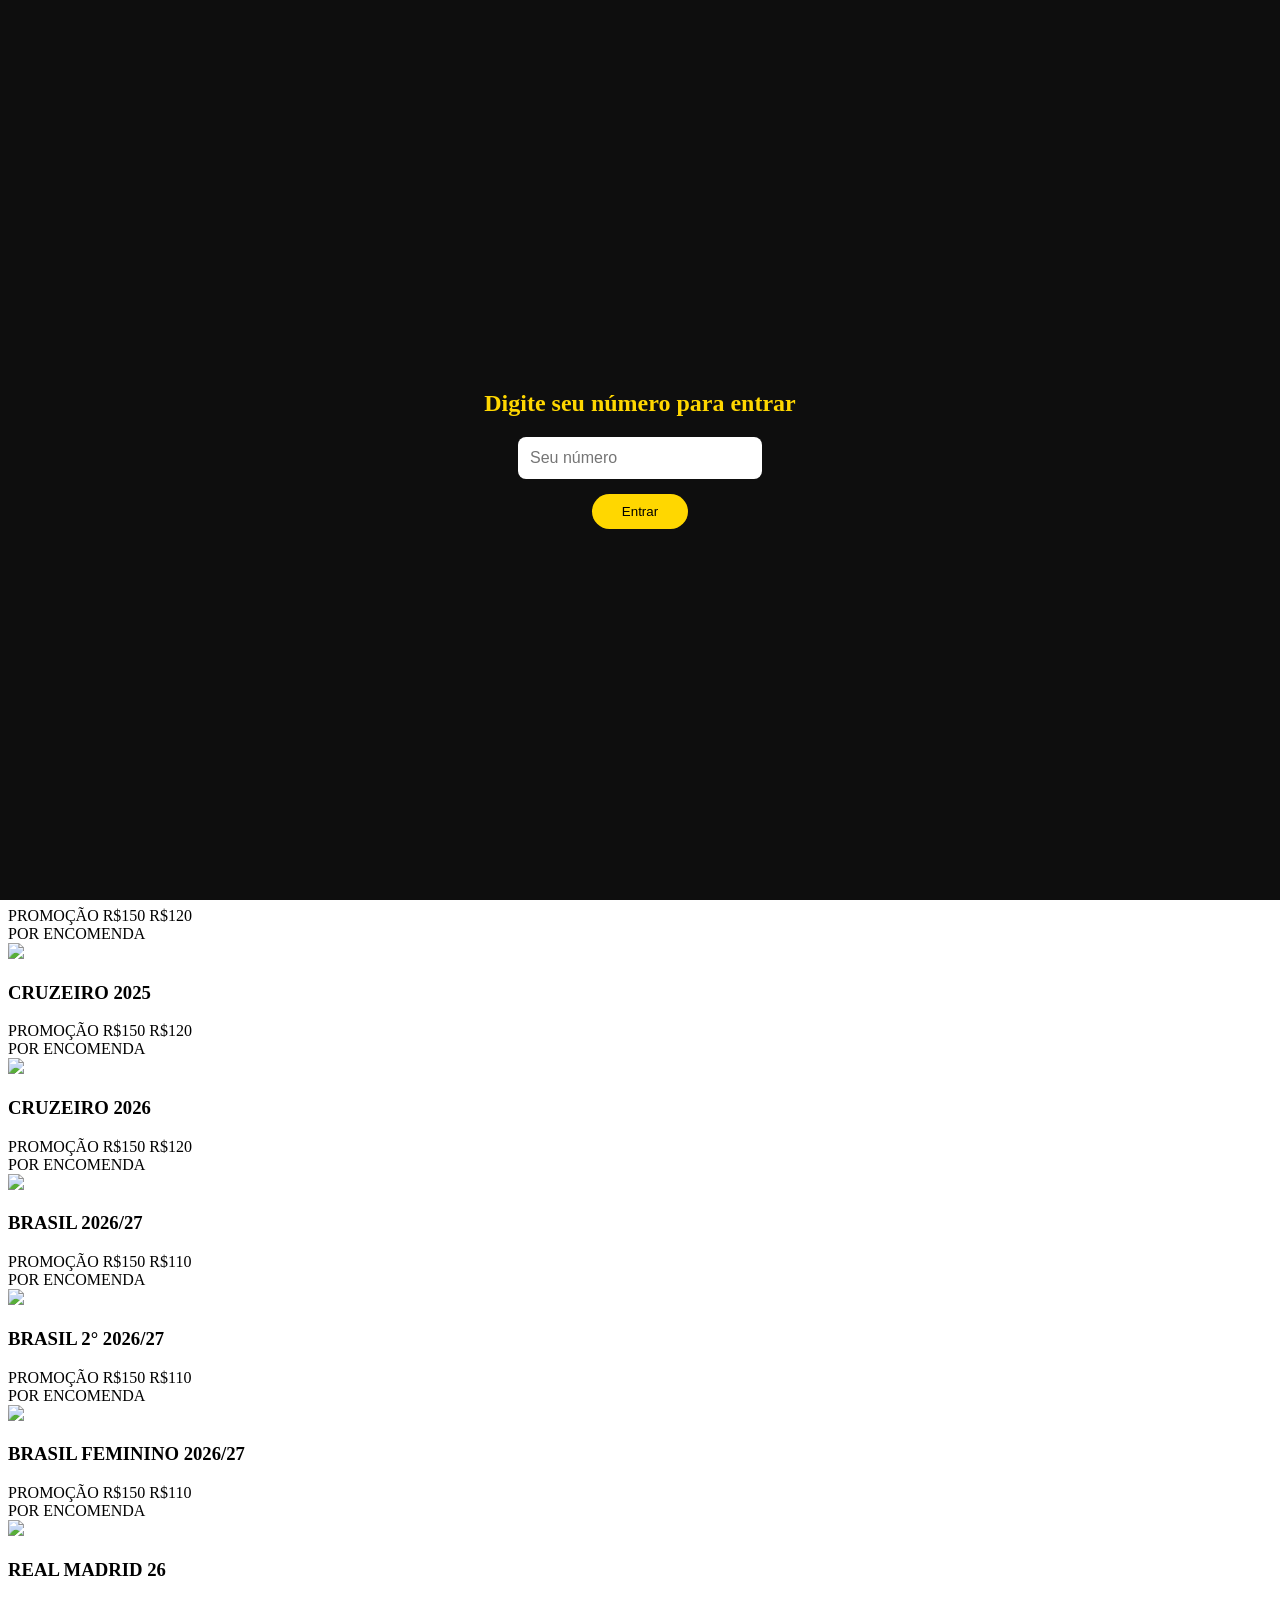
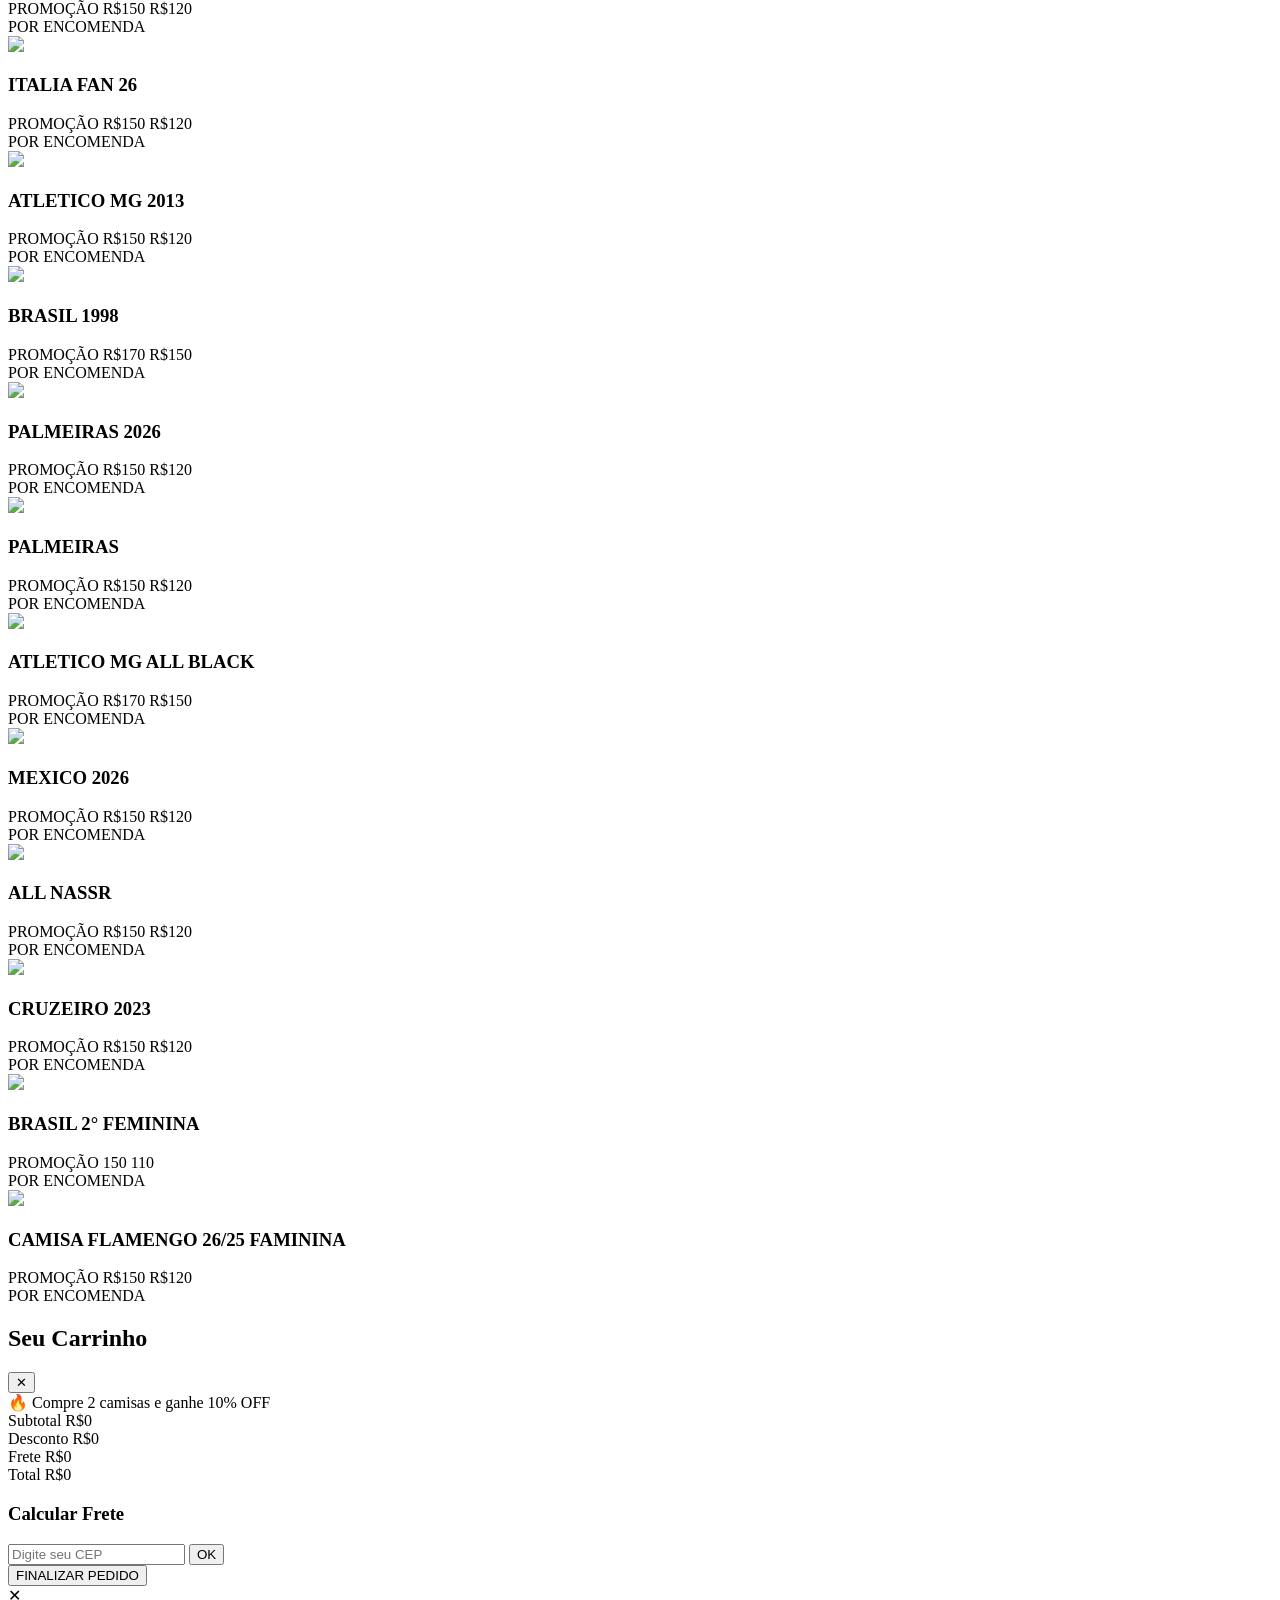
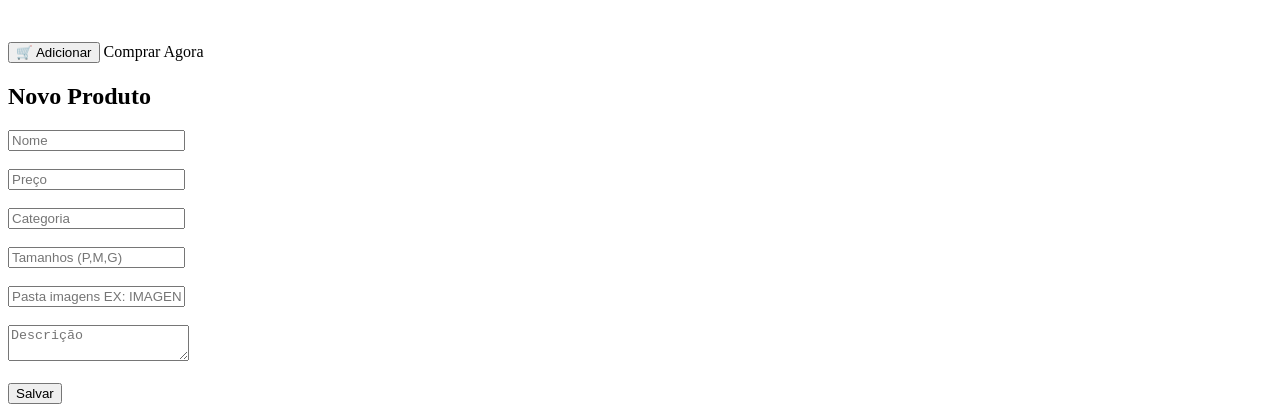
==== BACKUP/08-07-2026/index.HTML @ 5072cf52 "MAIN" ====
<!DOCTYPE html>
<html lang="pt-br">
<head>

<meta charset="UTF-8">
<meta name="viewport" content="width=device-width, initial-scale=1.0">

<title>KINGS CAMISAS</title>



<link rel="stylesheet" href="\FRONT\style.css">




</head>

<body>

<!-- HERO -->

<!-- HERO -->

<section class="hero">






<!-- TOPO -->

<div class="topbar">

<div class="top-left">

<button class="sidebar-toggle" onclick="toggleSidebar()">
☰
</button>

<div class="logo-top">
<img src="LOGO/kcbola.png">
</div>

</div>

<div class="top-search">

<input
type="text"
id="searchTop"
placeholder="Buscar camisa, seleção, retrô..."
>

</div>

<div class="top-right">

<button class="cart-top" onclick="toggleCart()">
🛒
<span id="cartCount">0</span>
</button>

</div>

</div>




<!-- SIDEBAR -->

<div class="sidebar">

<h3>COLEÇÕES</h3>

<button onclick="filter('todos',this)">
 Todas
</button>

<button onclick="filter('retro',this)">
 Retrô
</button>


<button onclick="filter('brasil',this)">
 Brasil
</button>

<button onclick="filter('selecoes',this)">
 Seleções
</button>

<button onclick="filter('europa',this)">
 Europa
</button>

<button onclick="filter('promocao',this)">
 Promoções 💸
</button>

</div>

<!-- LOGIN -->

<div id="loginScreen" style="
position:fixed;
top:0;
left:0;
width:100%;
height:100%;
background:#0e0e0e;
display:flex;
align-items:center;
justify-content:center;
z-index:9999;
">

<div style="text-align:center">

<h2 style="color:gold;margin-bottom:20px">
Digite seu número para entrar
</h2>

<input
id="phoneLogin"
placeholder="Seu número"
type="tel"
inputmode="numeric"
style="
padding:12px;
width:220px;
border-radius:8px;
border:none;
margin-bottom:15px;
font-size:16px;
">

<br>

<button onclick="login()" style="
background:gold;
border:none;
padding:10px 30px;
border-radius:20px;
cursor:pointer;
">
Entrar
</button>

</div>

</div>

<!-- HERO CONTENT -->

<div class="hero-content">

<img src="LOGO/kcbola.png" class="hero-logo">

<h1>KINGS CAMISAS</h1>

<p class="hero-sub">
AS MELHORES CAMISAS IMPORTADAS
</p>

<div class="hero-line"></div>

<p class="hero-text">
Vista sua paixão. Faça história.
</p>

<button class="enter-btn" onclick="scrollCatalog()">
VER CATÁLOGO
</button>

</div>

</section>

<!-- DESTAQUE CAMISA -->

<section class="highlight">

<div class="highlight-grid">

<div class="highlight-item big">
<img id="imgBig">
</div>

<div class="highlight-side">

<div class="highlight-item">
<img id="imgSmall1">
</div>

<div class="highlight-item">
<img id="imgSmall2">
</div>

</div>

</div>

</section>

<!-- CATALOGO -->

<header id="catalog">
<h1>KINGS CAMISAS</h1>
</header>

<div id="devPanel" style="display:none;text-align:center;padding:20px">

<button onclick="openAddProduct()" style="
background:gold;
border:none;
padding:12px 25px;
border-radius:20px;
cursor:pointer;
">
+ ADICIONAR PRODUTO
</button>

</div>

<!-- FILTROS REMOVIDOS -->

<div class="container" id="products"></div>




<script src="/BACKEND/CAMISAS/products.js"></script>
<script src="/BACKEND/CAMISAS/config.js"></script>

<script>


async function loadDriveFolder(folderId){

try{

const res = await fetch(
`${CONFIG.GOOGLE_SCRIPT}?folder=${folderId}`
)

const data = await res.json()

if(!data.success){

console.error(data.error)

return {
images:[],
videos:[]
}

}

return data

}catch(err){

console.error(err)

return {
images:[],
videos:[]
}

}

}


window.onload=function(){

let phoneSalvo = localStorage.getItem("clienteTelefone")

if(phoneSalvo){

document.getElementById("loginScreen").style.display = "none"

}

}


let devMode=false

function login(){

let phone=document.getElementById("phoneLogin").value

if(phone=="38999624223"){
alert("Digite seu número")
return
}

/* SALVAR NA PLANILHA */

fetch("https://script.google.com/macros/s/AKfycbyw8Hk_qrdxduVBkY_5syDnM_x7085dIvR4gkLP3TRfLwbwYpgQYn-xhunbKavGobIj/exec",{
method:"POST",
body:new URLSearchParams({
phone:phone
})
})

localStorage.setItem("clienteTelefone", phone)

document.getElementById("loginScreen").style.display="none"

}


/* COLEÇÕES EM DESTAQUE */

const highlights=[

{
name:"BRASIL 2026",
big:"https://drive.google.com/thumbnail?id=15M_sUyoxkX7jxZuitn0Kp42VZ9EZ9MHt&sz=w1000",
small1:"https://drive.google.com/thumbnail?id=1vqJss-5VHnT8Wqh4R0ix88NWCx5uXa7p&sz=w1000",
small2:"https://drive.google.com/thumbnail?id=1IQ7wiJ5bp6tQHQZymCpWV9NO6O1zEG8K&sz=w1000"
},


{
name:"BRASIL FEMININO 2026",
big:"https://drive.google.com/thumbnail?id=1D0UvU8HC-ggsT1eaQ3jAl2oKuatMidbH&sz=w1000",
small1:"https://drive.google.com/thumbnail?id=1KDv2sgFIH0JTtSy55W3DTJ77PYZiA16N&sz=w1000",
small2:"https://drive.google.com/thumbnail?id=1b-gMEM6CgVbYL5WZxhvT0RlrQn5IOW6p&sz=w1000"
},

{
name:"BRASIL 2° 2026",
big:"https://drive.google.com/thumbnail?id=1TQT_U_9F_JX4LuG1Kc5lqAU_tVcKrF1U&sz=w1000",
small1:"https://drive.google.com/thumbnail?id=14w26cOCU80N7H99eJNvJvE6Mb0ySoeUs&sz=w1000",
small2:"https://drive.google.com/thumbnail?id=15k6duM4GPOH6HQMnKblrxDXvnSDEZUz5&sz=w1000"
}

]

let highlightIndex=0

function preload(src){

return new Promise(resolve=>{

const img = new Image()

img.src = src

img.onload = resolve

})

}

async function showHighlight(){

let h = highlights[highlightIndex]

/* PRELOAD */

await Promise.all([

preload(h.big),
preload(h.small1),
preload(h.small2)

])

const big =
document.getElementById("imgBig")

const small1 =
document.getElementById("imgSmall1")

const small2 =
document.getElementById("imgSmall2")

/* FADE OUT */

big.style.opacity = 0
small1.style.opacity = 0
small2.style.opacity = 0

setTimeout(()=>{

big.src = h.big
small1.src = h.small1
small2.src = h.small2

big.style.opacity = 1
small1.style.opacity = 1
small2.style.opacity = 1

},300)

highlightIndex++

if(highlightIndex >= highlights.length){

highlightIndex = 0

}

}

showHighlight()
setInterval(showHighlight,5000)

const observer=new IntersectionObserver(entries=>{

entries.forEach(entry=>{

if(entry.isIntersecting){

document
.querySelector(".highlight-grid")
.classList.add("show")

}

})

})

observer.observe(document.querySelector(".highlight-grid"))



function scrollCatalog(){

document
.getElementById("catalog")
.scrollIntoView({
behavior:"smooth"
})

/* ESCONDER DESTAQUES */

document.querySelector(".highlight")
.style.display="none"

}



const container=document.getElementById("products")

function render(list){

container.innerHTML=""

list.forEach((p)=>{

let tag=p.ready
?'<span class="tag ready">PRONTA ENTREGA</span>'
:'<span class="tag order">POR ENCOMENDA</span>'

container.innerHTML+=`

<div class="card" onclick="openProduct('${p.name}')">

<img src="${p.images[0]}">

<div class="card-body">

<h3>${p.name}</h3>

${p.promotion ? `

<div class="price-box">

<span class="discount-badge">
PROMOÇÃO
</span>

<span class="old-price">
${p.oldPrice}
</span>

<span class="promo-price">
${p.price}
</span>

</div>

` : `

<p class="price">${p.price}</p>

`}

${tag}

</div>

</div>

`

})

}

async function prepareProducts(){

for(const product of products){

if(product.folder){

product.images =
await loadDriveFolder(product.folder)

}

}

render(products)

}

prepareProducts()

function filter(cat,btn){

document.querySelectorAll(".filters button")
.forEach(b=>b.classList.remove("active"))

btn.classList.add("active")

/* TODOS */

if(cat==="todos"){

render(products)
return

}

/* PRONTA ENTREGA */

if(cat==="pronta"){

render(products.filter(p=>p.ready))
return

}

/* PROMOÇÃO */

if(cat==="promocao"){

let promos = products.filter(p => p.promotion)

render(promos)

return

}

/* OUTRAS CATEGORIAS */

let filtered = products.filter(p=>{

if(Array.isArray(p.category)){

return p.category.includes(cat)

}

return p.category===cat

})

render(filtered)

}

function openProduct(name){

let p = products.find(prod => prod.name === name)

currentProduct = p

document.getElementById("modal").style.display="flex"

document.getElementById("title").innerText=p.name

document.getElementById("price").innerHTML = p.promotion ?

`

<div class="price-box">

<span class="discount-badge">
🔥 OFERTA ESPECIAL
</span>

<span class="old-price">
${p.oldPrice}
</span>

<span class="promo-price">
${p.price}
</span>

</div>

`

:

`

<div class="price-box">

<span class="promo-price">
${p.price}
</span>

</div>

`

document.getElementById("desc").innerHTML = Array.isArray(p.desc) 
? p.desc.join("<br>") 
: p.desc
document.getElementById("mainImg").src=p.images[0]
let video=document.getElementById("productVideo")

if(p.video){

video.src=p.video
video.style.display="block"

}else{

video.style.display="none"
video.src=""

}


let thumbs=""

p.images.forEach(img=>{
thumbs+=`<img src="${img}" onclick="changeImg('${img}')">`
})

document.getElementById("thumbs").innerHTML=thumbs

let sizes=""

p.sizes.forEach(s=>{
sizes+=`<span>${s}</span>`
})

document.getElementById("sizes").innerHTML=sizes

document.getElementById("status").innerHTML=p.ready
?'<span class="tag ready">PRONTA ENTREGA</span>'
:'<span class="tag order">POR ENCOMENDA</span>'

let msg=encodeURIComponent(
"Olá, tenho interesse na camisa "+p.name
)

document.getElementById("buy").href=
"https://wa.me/5538999624223?text="+msg

}

function changeImg(src){
document.getElementById("mainImg").src=src
}

function closeModal(){
document.getElementById("modal").style.display="none"
}

document
.getElementById("searchTop")
.addEventListener("input",e=>{

let v = e.target.value.toLowerCase()

let filtered = products.filter(p=>
p.name.toLowerCase().includes(v)
)

render(filtered)

})


function openAddProduct(){

document.getElementById("addProductModal").style.display="flex"

}

function saveProduct(){

let name=document.getElementById("newName").value
let price=document.getElementById("newPrice").value
let cat=document.getElementById("newCategory").value
let sizes=document.getElementById("newSizes").value.split(",")
let folder=document.getElementById("newFolder").value
let desc=document.getElementById("newDesc").value

let newProduct={

name:name,
price:price,
category:cat,
ready:true,
sizes:sizes,
desc:desc,

images:[

folder+"/FRENTE.JPG",
folder+"/TRAS.JPG",
folder+"/ESCUDO.JPG",
folder+"/GOLA.JPG",
folder+"/MANGA.JPG"

]

}

products.push(newProduct)

render(products)

document.getElementById("addProductModal").style.display="none"

}

let cart=[]

let selectedShipping = 0
let selectedShippingName = ""

let currentProduct=null 


function addToCart(){

if(!currentProduct) return

let existing=cart.find(item=>item.name===currentProduct.name)

if(existing){

existing.qty++

}else{

cart.push({
name:currentProduct.name,
price:parseFloat(
currentProduct.price.replace("R$","")
),
image:currentProduct.images[0],
qty:1
})

}

renderCart()

}

function toggleCart(){

document
.getElementById("cart")
.classList.toggle("show")

}

function renderCart(){

let cartItems=document.getElementById("cartItems")

cartItems.innerHTML=""

let subtotal=0
let totalQty=0

cart.forEach((item,index)=>{

subtotal += item.price * item.qty
totalQty += item.qty

cartItems.innerHTML += `

<div class="cart-item">

<img src="${item.image}">

<div class="cart-info">

<h4>${item.name}</h4>

<p class="cart-price">
R$${item.price}
</p>

<div class="qty">

<button onclick="changeQty(${index},-1)">
-
</button>

<span>${item.qty}</span>

<button onclick="changeQty(${index},1)">
+
</button>

</div>

</div>

</div>

`

})

/* DESCONTO */

let discount = 0

if(totalQty >= 4){

discount = subtotal * 0.10

}

/* FRETE */

let shipping = selectedShipping || 0

/* FRETE GRATIS */

if(totalQty >= 5){

shipping = 0

}

/* TOTAL */

let total = subtotal - discount + shipping

/* MENSAGEM PROMO */

let promoMessage = "🔥 Compre 4 camisas e ganhe 10% OFF"

if(totalQty > 0 && totalQty < 4){

let falta = 4 - totalQty

promoMessage = `🛍️ Adicione mais ${falta} camisa(s) para ganhar 10% OFF`

}

if(totalQty >= 4){

promoMessage = "🎉 Você ganhou 10% OFF no pedido"

}

if(totalQty >= 4 && totalQty < 5){

promoMessage = "🚚 Adicione mais 1 camisa para FRETE GRÁTIS"

}

if(totalQty >= 5){

promoMessage = "🔥 FRETE GRÁTIS LIBERADO"

}

/* ATUALIZAR HTML */

document.getElementById("cartPromoMessage")
.innerText = promoMessage

document.getElementById("cartSubtotal")
.innerText = `R$${subtotal.toFixed(2)}`

document.getElementById("cartDiscount")
.innerText = `R$${discount.toFixed(2)}`

document.getElementById("cartShipping")
.innerText = shipping === 0
? "GRÁTIS"
: `R$${shipping.toFixed(2)}`

document.getElementById("cartTotal")
.innerText = `R$${total.toFixed(2)}`

document.getElementById("cartCount")
.innerText = totalQty

}

function changeQty(index,change){

cart[index].qty += change

if(cart[index].qty <= 0){

cart.splice(index,1)

}

renderCart()

}


async function calculateShipping(){

let cep = document
.getElementById("cep")
.value
.replace(/\D/g,'')

if(cep.length !== 8){

alert("Digite um CEP válido")
return

}

if(cart.length === 0){

alert("Adicione produtos no carrinho")
return

}

/* RESETAR FRETE ANTERIOR */

selectedShipping = 0
selectedShippingName = ""

document.getElementById("shippingOptions").innerHTML = `
<div class="shipping-loading">
Calculando frete...
</div>
`

let totalWeight = cart.reduce((acc,item)=>{
   return acc + (item.qty * 0.25)
},0)

try{

let response = await fetch(
"https://backend-frete.onrender.com/calcular-frete",
{
method:"POST",

headers:{
"Content-Type":"application/json"
},

body:JSON.stringify({

cepDestino:cep,
produtos:cart,
peso:totalWeight

})

}
)

let data = await response.json()

renderShippingOptions(data)

}catch(err){

console.log(err)

document.getElementById("shippingOptions").innerHTML = `
<div class="shipping-error">
Erro ao calcular frete
</div>
`

}

}

function renderShippingOptions(options){

let box = document
.getElementById("shippingOptions")

box.innerHTML = ""

options.forEach((option,index)=>{

box.innerHTML += `

<div
class="shipping-option"
onclick="selectShipping(
'${option.name}',
${option.price}
,this
)"
>

<div>${option.name}</div>

<div class="shipping-price">
R$ ${option.price}
</div>

<div>
Prazo: ${option.delivery_time} dias
</div>

</div>

`

})

}

function selectShipping(name,price,element){

document
.querySelectorAll(".shipping-option")
.forEach(el=>el.classList.remove("active"))

element.classList.add("active")

selectedShipping = Number(price)

selectedShippingName = name

/* ESCONDER OPÇÕES */

const optionsBox =
document.getElementById("shippingOptions")

optionsBox.classList.add("shipping-collapsed")

/* MOSTRAR RESUMO */

document.getElementById("shippingSelected")
.innerHTML = `

<div class="selected-shipping-info">

<div>

<div class="selected-title">
${name}
</div>

<div class="selected-price">
R$ ${Number(price).toFixed(2)}
</div>

</div>

<button class="change-shipping-btn"
onclick="toggleShippingOptions()">

▼

</button>

</div>

`

renderCart()

}


function toggleShippingOptions(){

const options =
document.getElementById("shippingOptions")

options.classList.toggle("shipping-collapsed")

}


function finishOrder(){

if(cart.length===0){

alert("Carrinho vazio")
return

}

let msg="🛒 *NOVO PEDIDO*%0A%0A"

let subtotal=0
let totalQty=0

cart.forEach(item=>{

subtotal += item.price * item.qty

totalQty += item.qty

msg += `• ${item.name}%0A`
msg += `Qtd: ${item.qty}%0A`
msg += `Valor: R$${item.price}%0A%0A`

})

let discount=0

if(totalQty>=2){

discount=subtotal*0.10

}

let shipping = selectedShipping || 0

let total=subtotal-discount+shipping

msg += `--------------------%0A`
msg += `Subtotal: R$${subtotal.toFixed(2)}%0A`
msg += `Desconto: R$${discount.toFixed(2)}%0A`

msg += shipping===0
? `Frete: GRÁTIS%0A`
: `Frete (${selectedShippingName}): R$${shipping}%0A`

msg += `TOTAL: R$${total.toFixed(2)}`

window.open(
`https://wa.me/5538999624223?text=${msg}`,
"_blank"
)

}



/* =========================
   TOGGLE SIDEBAR
========================= */

function toggleSidebar(){

const sidebar = document.querySelector(".sidebar")

sidebar.classList.toggle("closed")

}

document.querySelector(".sidebar").classList.add("closed")

</script>
<!-- CARRINHO -->






<div class="cart" id="cart">

<div class="cart-header">

<h2>Seu Carrinho</h2>

<button onclick="toggleCart()">✕</button>

</div>


<div class="cart-content">

<!-- ESQUERDA -->
<div class="cart-left">

<div id="cartItems"></div>

</div>

<!-- DIREITA -->
<div class="cart-right">

<div id="cartPromoMessage" class="promo-message">
🔥 Compre 2 camisas e ganhe 10% OFF
</div>

<div class="summary-line">
<span>Subtotal</span>
<span id="cartSubtotal">R$0</span>
</div>

<div class="summary-line">
<span>Desconto</span>
<span id="cartDiscount">R$0</span>
</div>

<div class="summary-line">
<span>Frete</span>
<span id="cartShipping">R$0</span>
</div>

<div class="summary-total">
<span>Total</span>
<span id="cartTotal">R$0</span>
</div>

<!-- FRETE -->

<div class="shipping-box">

<h3>Calcular Frete</h3>

<div class="shipping-input">

<input
type="text"
id="cep"
placeholder="Digite seu CEP"
maxlength="9"
>

<button onclick="calculateShipping()">
OK
</button>

</div>

<div id="shippingOptions" class="shipping-result"></div>
<div id="shippingSelected"></div>
</div>

<button class="finish-btn" onclick="finishOrder()">
FINALIZAR PEDIDO
</button>

</div>

</div>


<div class="modal" id="modal">

<div class="close" onclick="closeModal()">✕</div>

<div class="modal-box">

<div class="gallery">
<img id="mainImg">
</div>

<div class="thumbs" id="thumbs"></div>


<div class="modal-body">

<h2 id="title"></h2>
<p class="price" id="price"></p>

<div class="sizes" id="sizes"></div>
<div class="desc" id="desc"></div>
<div id="status"></div>

<div class="actions">

<button class="cart-btn" onclick="addToCart()">
🛒 Adicionar
</button>

<a id="buy" class="buy" target="_blank">
Comprar Agora
</a>

</div>


<iframe
id="productVideo"
allow="autoplay"
allowfullscreen
style="
width:100%;
height:320px;
border:none;
display:none;
border-radius:12px;
">
</iframe>


</div>
</div>
</div>
<div id="addProductModal" class="modal">

<div class="modal-box">

<div class="modal-body">

<h2>Novo Produto</h2>

<input id="newName" placeholder="Nome"><br><br>

<input id="newPrice" placeholder="Preço"><br><br>

<input id="newCategory" placeholder="Categoria"><br><br>

<input id="newSizes" placeholder="Tamanhos (P,M,G)"><br><br>

<input id="newFolder" placeholder="Pasta imagens EX: IMAGENS/FLAMENGO-26"><br><br>

<textarea id="newDesc" placeholder="Descrição"></textarea><br><br>

<button onclick="saveProduct()">Salvar</button>

</div>

</div>

</div>


</body>
</html>
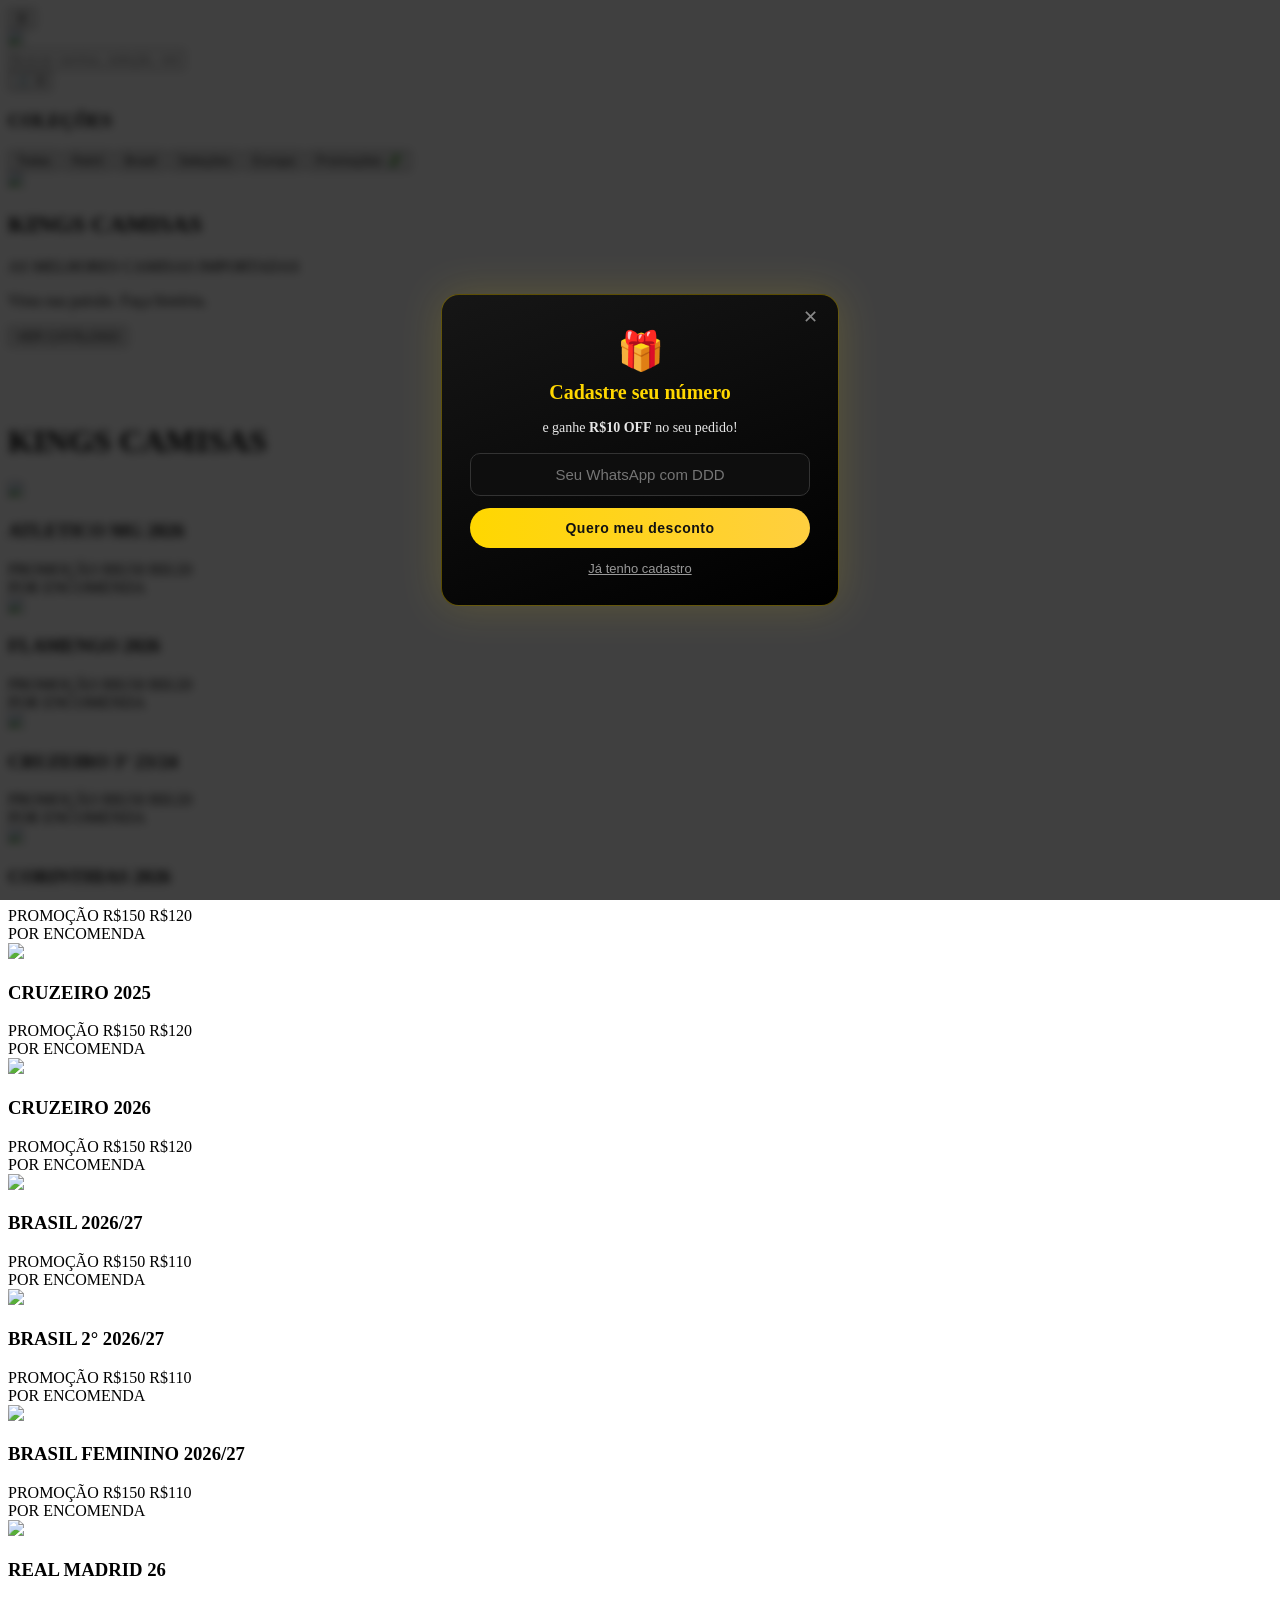
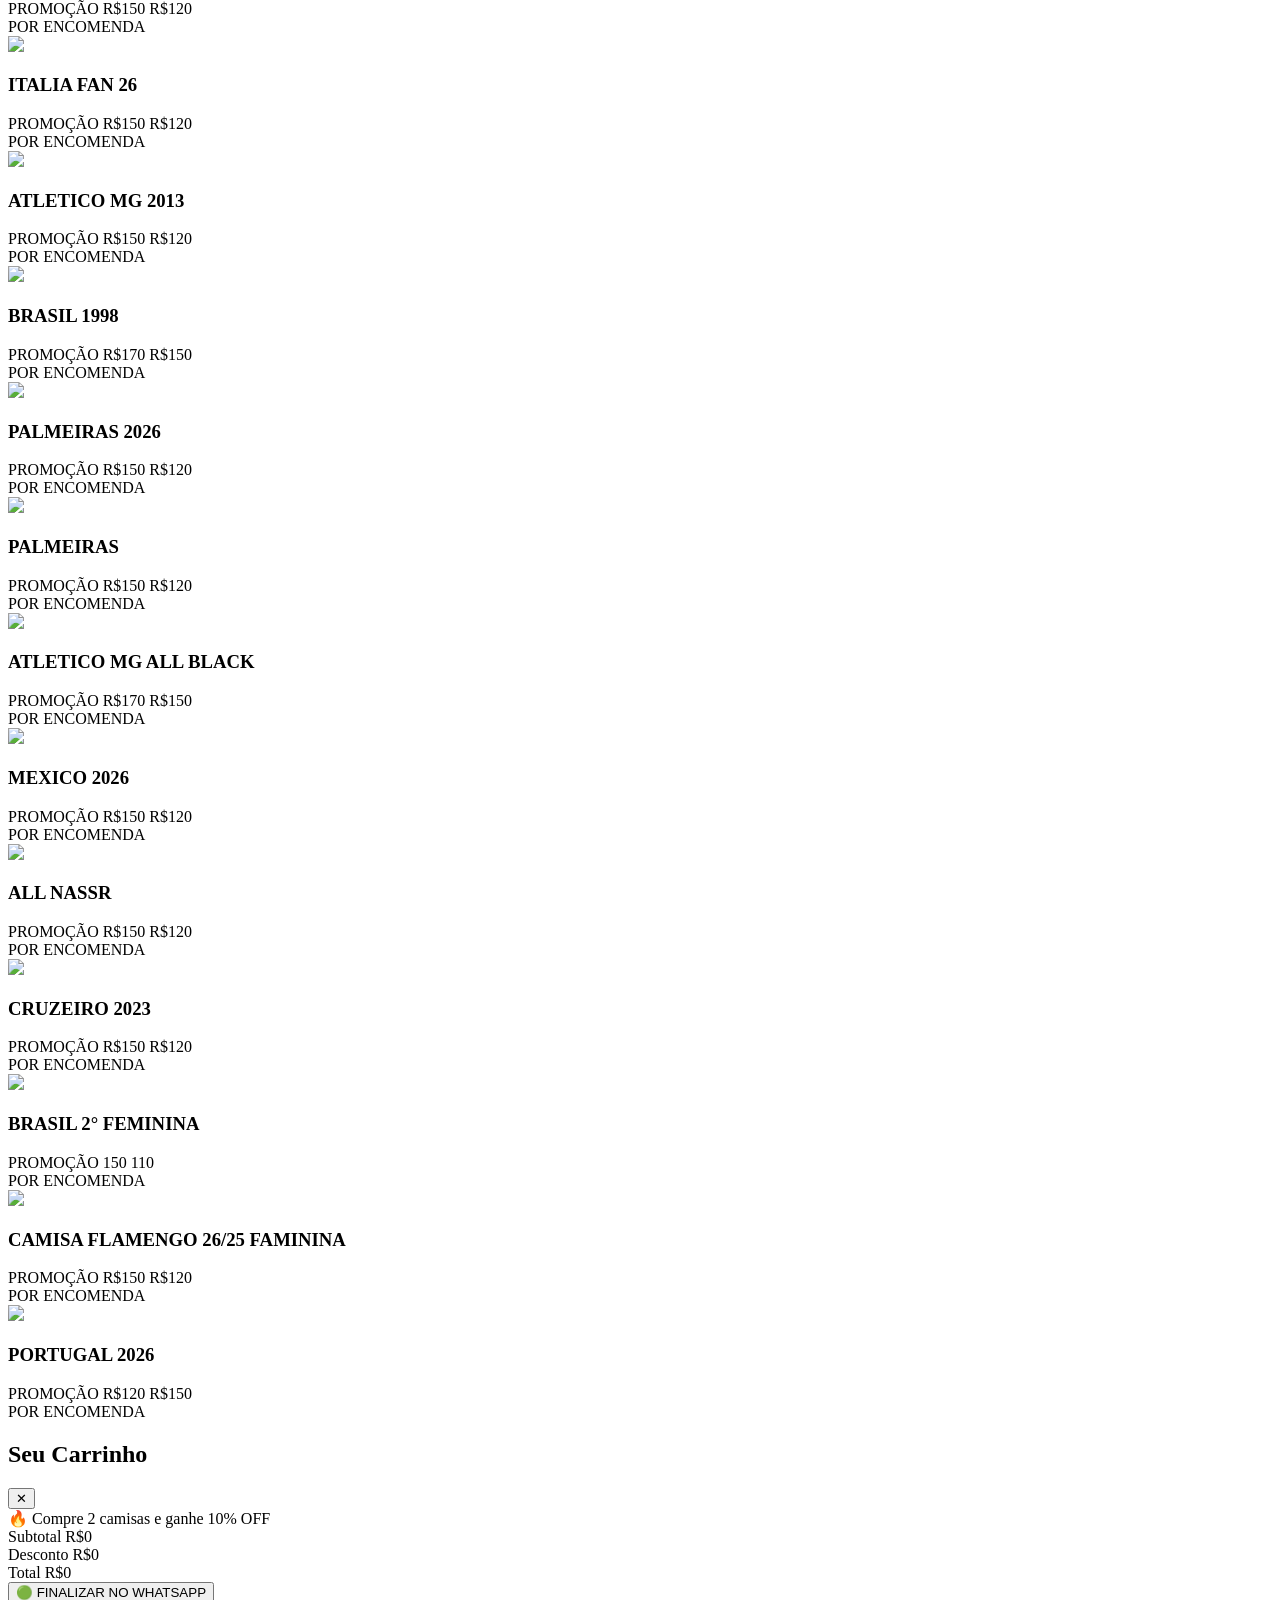
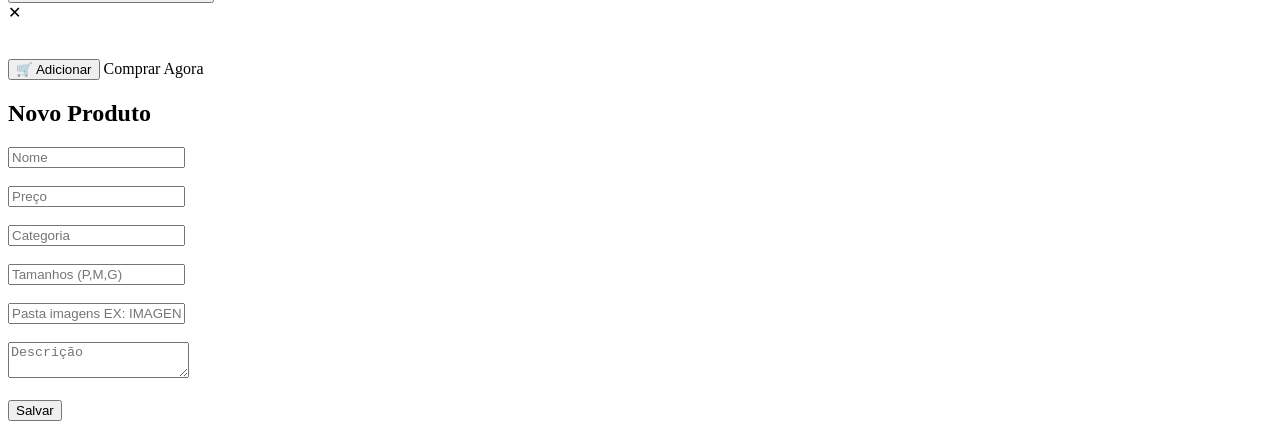
==== commit 94330fa2: "main" ====
--- a/BACKUP/08-07-2026/index.HTML
+++ b/BACKUP/08-07-2026/index.HTML
@@ -11,8 +11,136 @@
 
 <link rel="stylesheet" href="\FRONT\style.css">
 
-
-
+<style>
+
+/* ===== POPUP DE DESCONTO (CADASTRO) ===== */
+
+.discount-popup-overlay{
+position:fixed;
+top:0;
+left:0;
+width:100%;
+height:100%;
+background:rgba(0,0,0,0.75);
+backdrop-filter:blur(4px);
+display:flex;
+align-items:center;
+justify-content:center;
+z-index:99999;
+opacity:0;
+pointer-events:none;
+transition:opacity .35s ease;
+}
+
+.discount-popup-overlay.show{
+opacity:1;
+pointer-events:auto;
+}
+
+.discount-popup-card{
+position:relative;
+background:linear-gradient(160deg,#161616 0%,#000 100%);
+border:1px solid rgba(255,215,0,0.35);
+border-radius:18px;
+padding:34px 28px 28px;
+width:90%;
+max-width:340px;
+text-align:center;
+box-shadow:0 0 40px rgba(255,215,0,0.15);
+transform:translateY(30px) scale(.96);
+transition:transform .35s ease;
+}
+
+.discount-popup-overlay.show .discount-popup-card{
+transform:translateY(0) scale(1);
+}
+
+.discount-popup-close{
+position:absolute;
+top:10px;
+right:14px;
+background:none;
+border:none;
+color:#888;
+font-size:18px;
+cursor:pointer;
+}
+
+.discount-popup-close:hover{
+color:gold;
+}
+
+.discount-popup-icon{
+font-size:38px;
+margin-bottom:8px;
+}
+
+.discount-popup-card h2{
+color:gold;
+font-size:20px;
+margin:6px 0 6px;
+}
+
+.discount-popup-card p{
+color:#e6e6e6;
+font-size:14px;
+margin-bottom:16px;
+line-height:1.4;
+}
+
+#discountPhone{
+width:100%;
+padding:12px;
+border-radius:10px;
+border:1px solid #333;
+background:#0e0e0e;
+color:#fff;
+font-size:15px;
+margin-bottom:12px;
+box-sizing:border-box;
+text-align:center;
+}
+
+#discountPhone:focus{
+outline:none;
+border-color:gold;
+}
+
+.discount-popup-btn{
+width:100%;
+background:linear-gradient(90deg,gold,#ffcf40);
+border:none;
+color:#111;
+font-weight:700;
+padding:12px;
+border-radius:24px;
+cursor:pointer;
+font-size:14px;
+letter-spacing:.5px;
+transition:transform .15s ease;
+}
+
+.discount-popup-btn:hover{
+transform:scale(1.03);
+}
+
+.discount-popup-link{
+display:block;
+width:100%;
+background:none;
+border:none;
+color:#999;
+font-size:13px;
+margin-top:12px;
+cursor:pointer;
+text-decoration:underline;
+}
+
+.discount-popup-link:hover{
+color:gold;
+}
+
+</style>
 
 </head>
 
@@ -102,52 +230,38 @@
 
 </div>
 
-<!-- LOGIN -->
-
-<div id="loginScreen" style="
-position:fixed;
-top:0;
-left:0;
-width:100%;
-height:100%;
-background:#0e0e0e;
-display:flex;
-align-items:center;
-justify-content:center;
-z-index:9999;
-">
-
-<div style="text-align:center">
-
-<h2 style="color:gold;margin-bottom:20px">
-Digite seu número para entrar
-</h2>
+<!-- POPUP DE DESCONTO (CADASTRO) -->
+
+<div id="discountPopup" class="discount-popup-overlay">
+
+<div class="discount-popup-card">
+
+<button class="discount-popup-close" onclick="closeDiscountPopup()">✕</button>
+
+<div id="discountPopupContent">
+
+<div class="discount-popup-icon">🎁</div>
+
+<h2>Cadastre seu número</h2>
+
+<p>e ganhe <strong>R$10 OFF</strong> no seu pedido!</p>
 
 <input
-id="phoneLogin"
-placeholder="Seu número"
+id="discountPhone"
+placeholder="Seu WhatsApp com DDD"
 type="tel"
 inputmode="numeric"
-style="
-padding:12px;
-width:220px;
-border-radius:8px;
-border:none;
-margin-bottom:15px;
-font-size:16px;
-">
-
-<br>
-
-<button onclick="login()" style="
-background:gold;
-border:none;
-padding:10px 30px;
-border-radius:20px;
-cursor:pointer;
-">
-Entrar
-</button>
+>
+
+<button class="discount-popup-btn" onclick="registerDiscountPhone()">
+Quero meu desconto
+</button>
+
+<button class="discount-popup-link" onclick="dismissDiscountPopup()">
+Já tenho cadastro
+</button>
+
+</div>
 
 </div>
 
@@ -275,42 +389,167 @@
 }
 
 
-window.onload=function(){
-
-let phoneSalvo = localStorage.getItem("clienteTelefone")
-
-if(phoneSalvo){
-
-document.getElementById("loginScreen").style.display = "none"
-
-}
-
-}
-
-
 let devMode=false
 
-function login(){
-
-let phone=document.getElementById("phoneLogin").value
-
-if(phone=="38999624223"){
-alert("Digite seu número")
+/* =========================
+   POPUP DE DESCONTO (CADASTRO)
+========================= */
+
+const GOOGLE_SCRIPT_URL = "https://script.google.com/macros/s/AKfycbyw8Hk_qrdxduVBkY_5syDnM_x7085dIvR4gkLP3TRfLwbwYpgQYn-xhunbKavGobIj/exec"
+
+let discountPopupShown = false
+
+function abrirPopupDesconto(){
+
+/* NÃO MOSTRAR SE JÁ CADASTRADO OU JÁ FECHOU */
+
+if(discountPopupShown) return
+if(localStorage.getItem("clienteTelefone")) return
+if(sessionStorage.getItem("popupDescontoFechado")) return
+
+discountPopupShown = true
+
+document.getElementById("discountPopup").classList.add("show")
+
+}
+
+/* GATILHO: METADE DA PÁGINA */
+
+window.addEventListener("scroll",()=>{
+
+let alturaTotal = document.body.scrollHeight - window.innerHeight
+
+if(alturaTotal <= 0) return
+
+let percentualRolado = (window.scrollY / alturaTotal) * 100
+
+if(percentualRolado >= 50){
+
+abrirPopupDesconto()
+
+}
+
+})
+
+/* GATILHO: TEMPO NA PÁGINA */
+
+setTimeout(abrirPopupDesconto, 9000)
+
+function closeDiscountPopup(){
+
+document.getElementById("discountPopup").classList.remove("show")
+
+sessionStorage.setItem("popupDescontoFechado","true")
+
+}
+
+function dismissDiscountPopup(){
+
+/* CLIENTE DIZ QUE JÁ TEM CADASTRO */
+
+localStorage.setItem("clienteTelefone","ja_cadastrado")
+
+closeDiscountPopup()
+
+}
+
+async function registerDiscountPhone(){
+
+let phone = document
+.getElementById("discountPhone")
+.value
+.replace(/\D/g,"")
+
+if(phone.length < 10){
+
+alert("Digite um número válido com DDD")
 return
-}
-
-/* SALVAR NA PLANILHA */
-
-fetch("https://script.google.com/macros/s/AKfycbyw8Hk_qrdxduVBkY_5syDnM_x7085dIvR4gkLP3TRfLwbwYpgQYn-xhunbKavGobIj/exec",{
+
+}
+
+let content = document.getElementById("discountPopupContent")
+
+content.innerHTML = `
+
+<div class="discount-popup-icon">⏳</div>
+
+<h2>Verificando cadastro...</h2>
+
+`
+
+let jaCadastrado = false
+
+try{
+
+/* SALVAR/VERIFICAR NA PLANILHA */
+
+let response = await fetch(GOOGLE_SCRIPT_URL,{
+
 method:"POST",
+
 body:new URLSearchParams({
 phone:phone
 })
+
 })
 
+try{
+
+let data = await response.json()
+
+if(data && (data.exists === true || data.status === "exists")){
+
+jaCadastrado = true
+
+}
+
+}catch(e){
+
+/* RESPOSTA NÃO É JSON, SEGUE COMO NOVO CADASTRO */
+
+}
+
+}catch(err){
+
+console.error(err)
+
+}
+
 localStorage.setItem("clienteTelefone", phone)
 
-document.getElementById("loginScreen").style.display="none"
+if(jaCadastrado){
+
+content.innerHTML = `
+
+<div class="discount-popup-icon">✅</div>
+
+<h2>Você já possui cadastro</h2>
+
+<p>Obrigado, jogador(a)!</p>
+
+`
+
+}else{
+
+localStorage.setItem("descontoCadastro","10")
+
+content.innerHTML = `
+
+<div class="discount-popup-icon">🎉</div>
+
+<h2>Cadastro realizado!</h2>
+
+<p>Você ganhou <strong>R$10 OFF</strong> no seu pedido.</p>
+
+`
+
+}
+
+setTimeout(()=>{
+
+document.getElementById("discountPopup").classList.remove("show")
+
+},2600)
 
 }
 
@@ -744,9 +983,6 @@
 }
 
 let cart=[]
-
-let selectedShipping = 0
-let selectedShippingName = ""
 
 let currentProduct=null 
 
@@ -836,7 +1072,7 @@
 
 })
 
-/* DESCONTO */
+/* DESCONTO POR QUANTIDADE */
 
 let discount = 0
 
@@ -846,21 +1082,25 @@
 
 }
 
-/* FRETE */
-
-let shipping = selectedShipping || 0
-
-/* FRETE GRATIS */
-
-if(totalQty >= 5){
-
-shipping = 0
+/* DESCONTO DE CADASTRO (R$10) */
+
+let descontoCadastro = 0
+
+if(cart.length > 0 && localStorage.getItem("descontoCadastro")){
+
+descontoCadastro = 10
 
 }
 
 /* TOTAL */
 
-let total = subtotal - discount + shipping
+let total = subtotal - discount - descontoCadastro
+
+if(total < 0){
+
+total = 0
+
+}
 
 /* MENSAGEM PROMO */
 
@@ -877,18 +1117,6 @@
 if(totalQty >= 4){
 
 promoMessage = "🎉 Você ganhou 10% OFF no pedido"
-
-}
-
-if(totalQty >= 4 && totalQty < 5){
-
-promoMessage = "🚚 Adicione mais 1 camisa para FRETE GRÁTIS"
-
-}
-
-if(totalQty >= 5){
-
-promoMessage = "🔥 FRETE GRÁTIS LIBERADO"
 
 }
 
@@ -903,10 +1131,20 @@
 document.getElementById("cartDiscount")
 .innerText = `R$${discount.toFixed(2)}`
 
-document.getElementById("cartShipping")
-.innerText = shipping === 0
-? "GRÁTIS"
-: `R$${shipping.toFixed(2)}`
+let linhaCadastro = document.getElementById("cartDiscountCadastroLine")
+
+if(descontoCadastro > 0){
+
+linhaCadastro.style.display = "flex"
+
+document.getElementById("cartDiscountCadastro")
+.innerText = `R$${descontoCadastro.toFixed(2)}`
+
+}else{
+
+linhaCadastro.style.display = "none"
+
+}
 
 document.getElementById("cartTotal")
 .innerText = `R$${total.toFixed(2)}`
@@ -927,184 +1165,6 @@
 }
 
 renderCart()
-
-}
-
-
-async function calculateShipping(){
-
-let cep = document
-.getElementById("cep")
-.value
-.replace(/\D/g,'')
-
-if(cep.length !== 8){
-
-alert("Digite um CEP válido")
-return
-
-}
-
-if(cart.length === 0){
-
-alert("Adicione produtos no carrinho")
-return
-
-}
-
-/* RESETAR FRETE ANTERIOR */
-
-selectedShipping = 0
-selectedShippingName = ""
-
-document.getElementById("shippingOptions").innerHTML = `
-<div class="shipping-loading">
-Calculando frete...
-</div>
-`
-
-let totalWeight = cart.reduce((acc,item)=>{
-   return acc + (item.qty * 0.25)
-},0)
-
-try{
-
-let response = await fetch(
-"https://backend-frete.onrender.com/calcular-frete",
-{
-method:"POST",
-
-headers:{
-"Content-Type":"application/json"
-},
-
-body:JSON.stringify({
-
-cepDestino:cep,
-produtos:cart,
-peso:totalWeight
-
-})
-
-}
-)
-
-let data = await response.json()
-
-renderShippingOptions(data)
-
-}catch(err){
-
-console.log(err)
-
-document.getElementById("shippingOptions").innerHTML = `
-<div class="shipping-error">
-Erro ao calcular frete
-</div>
-`
-
-}
-
-}
-
-function renderShippingOptions(options){
-
-let box = document
-.getElementById("shippingOptions")
-
-box.innerHTML = ""
-
-options.forEach((option,index)=>{
-
-box.innerHTML += `
-
-<div
-class="shipping-option"
-onclick="selectShipping(
-'${option.name}',
-${option.price}
-,this
-)"
->
-
-<div>${option.name}</div>
-
-<div class="shipping-price">
-R$ ${option.price}
-</div>
-
-<div>
-Prazo: ${option.delivery_time} dias
-</div>
-
-</div>
-
-`
-
-})
-
-}
-
-function selectShipping(name,price,element){
-
-document
-.querySelectorAll(".shipping-option")
-.forEach(el=>el.classList.remove("active"))
-
-element.classList.add("active")
-
-selectedShipping = Number(price)
-
-selectedShippingName = name
-
-/* ESCONDER OPÇÕES */
-
-const optionsBox =
-document.getElementById("shippingOptions")
-
-optionsBox.classList.add("shipping-collapsed")
-
-/* MOSTRAR RESUMO */
-
-document.getElementById("shippingSelected")
-.innerHTML = `
-
-<div class="selected-shipping-info">
-
-<div>
-
-<div class="selected-title">
-${name}
-</div>
-
-<div class="selected-price">
-R$ ${Number(price).toFixed(2)}
-</div>
-
-</div>
-
-<button class="change-shipping-btn"
-onclick="toggleShippingOptions()">
-
-▼
-
-</button>
-
-</div>
-
-`
-
-renderCart()
-
-}
-
-
-function toggleShippingOptions(){
-
-const options =
-document.getElementById("shippingOptions")
-
-options.classList.toggle("shipping-collapsed")
 
 }
 
@@ -1137,23 +1197,37 @@
 
 let discount=0
 
-if(totalQty>=2){
+if(totalQty>=4){
 
 discount=subtotal*0.10
 
 }
 
-let shipping = selectedShipping || 0
-
-let total=subtotal-discount+shipping
+let descontoCadastro = 0
+
+if(localStorage.getItem("descontoCadastro")){
+
+descontoCadastro = 10
+
+}
+
+let total = subtotal - discount - descontoCadastro
+
+if(total < 0){
+
+total = 0
+
+}
 
 msg += `--------------------%0A`
 msg += `Subtotal: R$${subtotal.toFixed(2)}%0A`
 msg += `Desconto: R$${discount.toFixed(2)}%0A`
 
-msg += shipping===0
-? `Frete: GRÁTIS%0A`
-: `Frete (${selectedShippingName}): R$${shipping}%0A`
+if(descontoCadastro > 0){
+
+msg += `Desconto Cadastro: R$${descontoCadastro.toFixed(2)}%0A`
+
+}
 
 msg += `TOTAL: R$${total.toFixed(2)}`
 
@@ -1225,9 +1299,9 @@
 <span id="cartDiscount">R$0</span>
 </div>
 
-<div class="summary-line">
-<span>Frete</span>
-<span id="cartShipping">R$0</span>
+<div class="summary-line" id="cartDiscountCadastroLine" style="display:none">
+<span>Desconto Cadastro 🎁</span>
+<span id="cartDiscountCadastro">R$0</span>
 </div>
 
 <div class="summary-total">
@@ -1235,33 +1309,8 @@
 <span id="cartTotal">R$0</span>
 </div>
 
-<!-- FRETE -->
-
-<div class="shipping-box">
-
-<h3>Calcular Frete</h3>
-
-<div class="shipping-input">
-
-<input
-type="text"
-id="cep"
-placeholder="Digite seu CEP"
-maxlength="9"
->
-
-<button onclick="calculateShipping()">
-OK
-</button>
-
-</div>
-
-<div id="shippingOptions" class="shipping-result"></div>
-<div id="shippingSelected"></div>
-</div>
-
 <button class="finish-btn" onclick="finishOrder()">
-FINALIZAR PEDIDO
+🟢 FINALIZAR NO WHATSAPP
 </button>
 
 </div>
